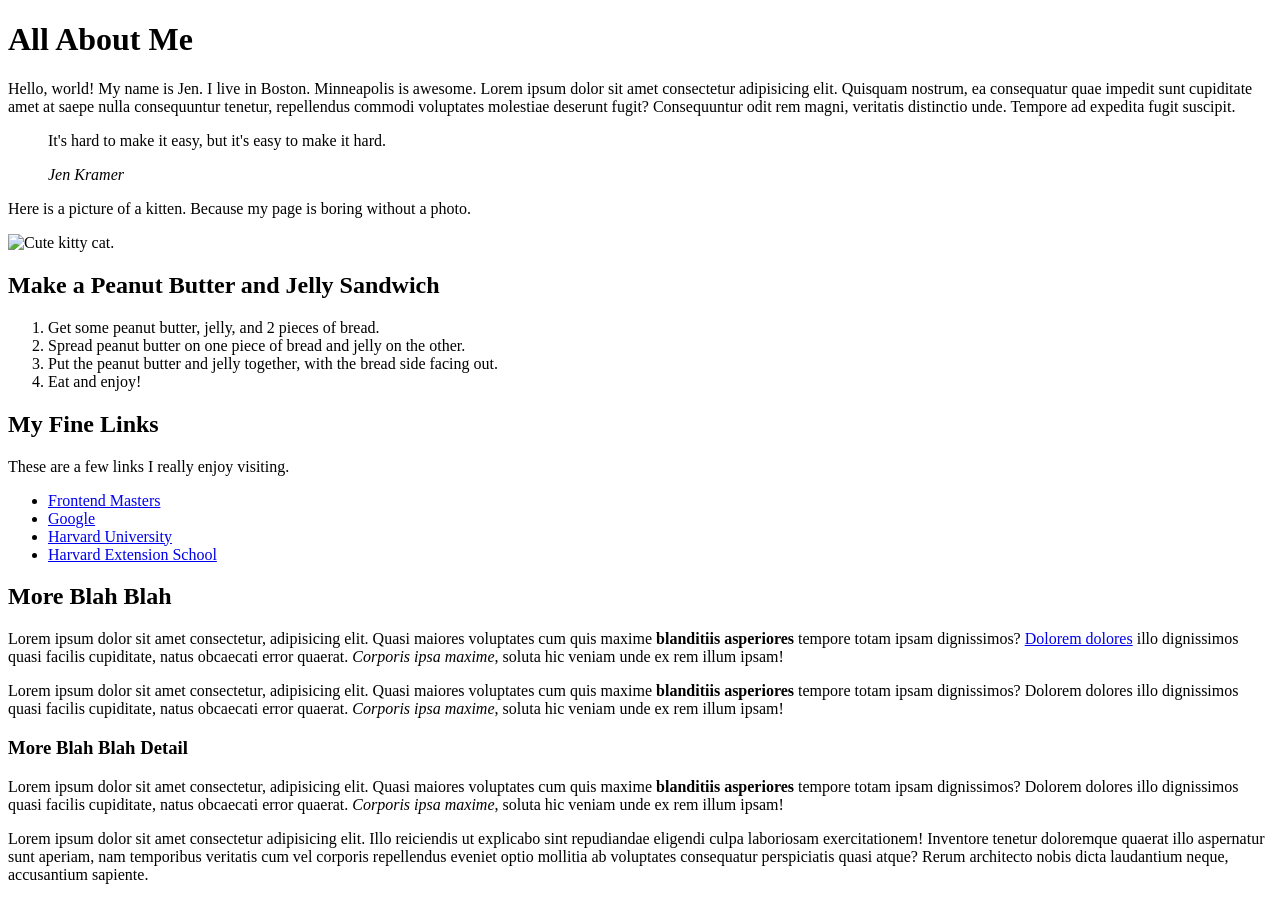
==== index.html @ 8f4f9a92 "Test Add Base" ====
<!DOCTYPE html>
<html lang="en">
<head>
    <meta charset="UTF-8">
    <meta name="viewport" content="width=device-width, initial-scale=1.0">
    <meta http-equiv="X-UA-Compatible" content="ie=edge">
    <link href="css/style.css" rel="stylesheet">
    <title>My first web page</title>
</head>
<body>
    <h1>All About Me</h1>

    <p>Hello, world! My name is Jen. I live in Boston. Minneapolis is awesome. Lorem ipsum dolor sit amet consectetur adipisicing elit. Quisquam nostrum, ea consequatur quae impedit sunt cupiditate amet at saepe nulla consequuntur tenetur, repellendus commodi voluptates molestiae deserunt fugit? Consequuntur odit rem magni, veritatis distinctio unde. Tempore ad expedita fugit suscipit. </p>

    <blockquote>
        <p>It's hard to make it easy, but it's easy to make it hard.</p>
        <cite>Jen Kramer</cite>
    </blockquote>

    <p>Here is a picture of a kitten. Because my page is boring without a photo.</p>

    <img src="http://placecats.com/200/300" alt="Cute kitty cat." title="Cute kitty cat.">

    <h2>Make a Peanut Butter and Jelly Sandwich</h2>
    <ol>
        <li>Get some peanut butter, jelly, and 2 pieces of bread.</li>
        <li>Spread peanut butter on one piece of bread and jelly on the other.</li>
        <li>Put the peanut butter                                                                                                              and jelly together, with the bread side facing out.</li>
        <li>Eat and enjoy!</li>
    </ol>
    <h2>My Fine Links</h2>
        <p>These are a few links I really enjoy visiting.</p>
        <ul>
            <li><a href="http://www.frontendmasters.com" target="_blank">Frontend Masters</a></li>
            <li><a href="https://www.google.com/" target="_blank">Google</a></li>
            <li><a href="http://www.harvard.edu" target="_blank">Harvard University</a></li>
            <li><a href="http://extension.harvard.edu" target="_blank">Harvard Extension School</a></li>
        </ul>
    <h2>More Blah Blah</h2>

    <p>Lorem ipsum dolor sit amet consectetur, adipisicing elit. Quasi maiores voluptates cum quis maxime <strong>blanditiis asperiores</strong> tempore totam ipsam dignissimos? <a href="http://www.frontendmasters.com" target="_blank">Dolorem dolores</a> illo dignissimos quasi facilis cupiditate, natus obcaecati error quaerat. <em>Corporis ipsa maxime</em>, soluta hic veniam unde ex rem illum ipsam!</p>
    <p>Lorem ipsum dolor sit amet consectetur, adipisicing elit. Quasi maiores voluptates cum quis maxime <strong>blanditiis asperiores</strong> tempore totam ipsam dignissimos? Dolorem dolores illo dignissimos quasi facilis cupiditate, natus obcaecati error quaerat. <em>Corporis ipsa maxime</em>, soluta hic veniam unde ex rem illum ipsam!</p>   
    
    <h3>More Blah Blah Detail</h3> 
    <p>Lorem ipsum dolor sit amet consectetur, adipisicing elit. Quasi maiores voluptates cum quis maxime <strong>blanditiis asperiores</strong> tempore totam ipsam dignissimos? Dolorem dolores illo dignissimos quasi facilis cupiditate, natus obcaecati error quaerat. <em>Corporis ipsa maxime</em>, soluta hic veniam unde ex rem illum ipsam!</p>
    <p>Lorem ipsum dolor sit amet consectetur adipisicing elit. Illo reiciendis ut explicabo sint repudiandae eligendi culpa laboriosam exercitationem! Inventore tenetur doloremque quaerat illo aspernatur sunt aperiam, nam temporibus veritatis cum vel corporis repellendus eveniet optio mollitia ab voluptates consequatur perspiciatis quasi atque? Rerum architecto nobis dicta laudantium neque, accusantium sapiente.</p>

</body>
</html>
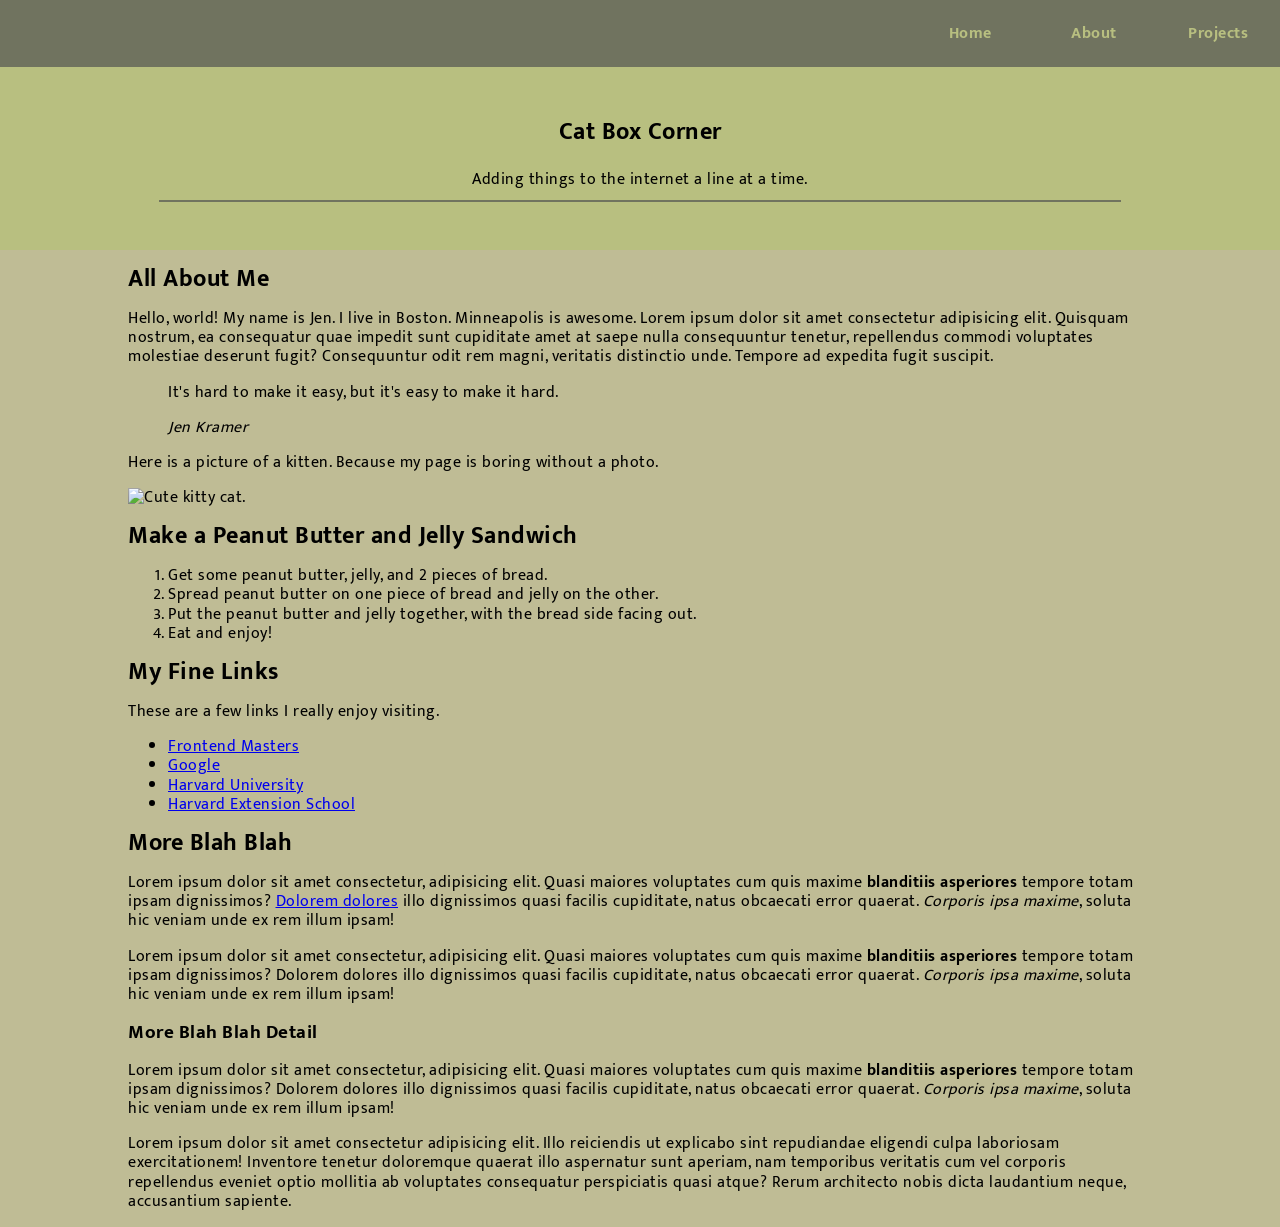
==== commit 8cfc53e5: "Project Added Added a folder named Projects as well and added a Basic calculator project to it." ====
--- a/index.html
+++ b/index.html
@@ -4,46 +4,69 @@
     <meta charset="UTF-8">
     <meta name="viewport" content="width=device-width, initial-scale=1.0">
     <meta http-equiv="X-UA-Compatible" content="ie=edge">
+    
+    <link rel="preconnect" href="https://fonts.googleapis.com">
+    <link rel="preconnect" href="https://fonts.gstatic.com" crossorigin>
+    <link href="https://fonts.googleapis.com/css2?family=Mukta:wght@200;300;400;500;600;700;800&display=swap" rel="stylesheet">
+    
     <link href="css/style.css" rel="stylesheet">
     <title>My first web page</title>
 </head>
 <body>
-    <h1>All About Me</h1>
+    <header>
+        <nav>
+            <ul>
+                <li><a href="index.html">Home</a></li>
+                <li><a href="about.html">About</a></li>
+                <li><a href="project.html">Projects</a></li>
+            </ul>
+        </nav>
+        <section>
+            <h1>Cat Box Corner</h1>
+            <p>
+                Adding things to the internet a line at a time.
+            </p>
+            <hr>
+        </section>
+    </header>
 
-    <p>Hello, world! My name is Jen. I live in Boston. Minneapolis is awesome. Lorem ipsum dolor sit amet consectetur adipisicing elit. Quisquam nostrum, ea consequatur quae impedit sunt cupiditate amet at saepe nulla consequuntur tenetur, repellendus commodi voluptates molestiae deserunt fugit? Consequuntur odit rem magni, veritatis distinctio unde. Tempore ad expedita fugit suscipit. </p>
+    <section>
+        <h2>All About Me</h2>
 
-    <blockquote>
-        <p>It's hard to make it easy, but it's easy to make it hard.</p>
-        <cite>Jen Kramer</cite>
-    </blockquote>
+        <p>Hello, world! My name is Jen. I live in Boston. Minneapolis is awesome. Lorem ipsum dolor sit amet consectetur adipisicing elit. Quisquam nostrum, ea consequatur quae impedit sunt cupiditate amet at saepe nulla consequuntur tenetur, repellendus commodi voluptates molestiae deserunt fugit? Consequuntur odit rem magni, veritatis distinctio unde. Tempore ad expedita fugit suscipit. </p>
 
-    <p>Here is a picture of a kitten. Because my page is boring without a photo.</p>
+        <blockquote>
+            <p>It's hard to make it easy, but it's easy to make it hard.</p>
+            <cite>Jen Kramer</cite>
+        </blockquote>
 
-    <img src="http://placecats.com/200/300" alt="Cute kitty cat." title="Cute kitty cat.">
+        <p>Here is a picture of a kitten. Because my page is boring without a photo.</p>
 
-    <h2>Make a Peanut Butter and Jelly Sandwich</h2>
-    <ol>
-        <li>Get some peanut butter, jelly, and 2 pieces of bread.</li>
-        <li>Spread peanut butter on one piece of bread and jelly on the other.</li>
-        <li>Put the peanut butter                                                                                                              and jelly together, with the bread side facing out.</li>
-        <li>Eat and enjoy!</li>
-    </ol>
-    <h2>My Fine Links</h2>
-        <p>These are a few links I really enjoy visiting.</p>
-        <ul>
-            <li><a href="http://www.frontendmasters.com" target="_blank">Frontend Masters</a></li>
-            <li><a href="https://www.google.com/" target="_blank">Google</a></li>
-            <li><a href="http://www.harvard.edu" target="_blank">Harvard University</a></li>
-            <li><a href="http://extension.harvard.edu" target="_blank">Harvard Extension School</a></li>
-        </ul>
-    <h2>More Blah Blah</h2>
+        <img src="http://placecats.com/200/300" alt="Cute kitty cat." title="Cute kitty cat.">
 
-    <p>Lorem ipsum dolor sit amet consectetur, adipisicing elit. Quasi maiores voluptates cum quis maxime <strong>blanditiis asperiores</strong> tempore totam ipsam dignissimos? <a href="http://www.frontendmasters.com" target="_blank">Dolorem dolores</a> illo dignissimos quasi facilis cupiditate, natus obcaecati error quaerat. <em>Corporis ipsa maxime</em>, soluta hic veniam unde ex rem illum ipsam!</p>
-    <p>Lorem ipsum dolor sit amet consectetur, adipisicing elit. Quasi maiores voluptates cum quis maxime <strong>blanditiis asperiores</strong> tempore totam ipsam dignissimos? Dolorem dolores illo dignissimos quasi facilis cupiditate, natus obcaecati error quaerat. <em>Corporis ipsa maxime</em>, soluta hic veniam unde ex rem illum ipsam!</p>   
-    
-    <h3>More Blah Blah Detail</h3> 
-    <p>Lorem ipsum dolor sit amet consectetur, adipisicing elit. Quasi maiores voluptates cum quis maxime <strong>blanditiis asperiores</strong> tempore totam ipsam dignissimos? Dolorem dolores illo dignissimos quasi facilis cupiditate, natus obcaecati error quaerat. <em>Corporis ipsa maxime</em>, soluta hic veniam unde ex rem illum ipsam!</p>
-    <p>Lorem ipsum dolor sit amet consectetur adipisicing elit. Illo reiciendis ut explicabo sint repudiandae eligendi culpa laboriosam exercitationem! Inventore tenetur doloremque quaerat illo aspernatur sunt aperiam, nam temporibus veritatis cum vel corporis repellendus eveniet optio mollitia ab voluptates consequatur perspiciatis quasi atque? Rerum architecto nobis dicta laudantium neque, accusantium sapiente.</p>
+        <h2>Make a Peanut Butter and Jelly Sandwich</h2>
+        <ol>
+            <li>Get some peanut butter, jelly, and 2 pieces of bread.</li>
+            <li>Spread peanut butter on one piece of bread and jelly on the other.</li>
+            <li>Put the peanut butter                                                                                                              and jelly together, with the bread side facing out.</li>
+            <li>Eat and enjoy!</li>
+        </ol>
+        <h2>My Fine Links</h2>
+            <p>These are a few links I really enjoy visiting.</p>
+            <ul>
+                <li><a href="http://www.frontendmasters.com" target="_blank">Frontend Masters</a></li>
+                <li><a href="https://www.google.com/" target="_blank">Google</a></li>
+                <li><a href="http://www.harvard.edu" target="_blank">Harvard University</a></li>
+                <li><a href="http://extension.harvard.edu" target="_blank">Harvard Extension School</a></li>
+            </ul>
+        <h2>More Blah Blah</h2>
 
+        <p>Lorem ipsum dolor sit amet consectetur, adipisicing elit. Quasi maiores voluptates cum quis maxime <strong>blanditiis asperiores</strong> tempore totam ipsam dignissimos? <a href="http://www.frontendmasters.com" target="_blank">Dolorem dolores</a> illo dignissimos quasi facilis cupiditate, natus obcaecati error quaerat. <em>Corporis ipsa maxime</em>, soluta hic veniam unde ex rem illum ipsam!</p>
+        <p>Lorem ipsum dolor sit amet consectetur, adipisicing elit. Quasi maiores voluptates cum quis maxime <strong>blanditiis asperiores</strong> tempore totam ipsam dignissimos? Dolorem dolores illo dignissimos quasi facilis cupiditate, natus obcaecati error quaerat. <em>Corporis ipsa maxime</em>, soluta hic veniam unde ex rem illum ipsam!</p>   
+        
+        <h3>More Blah Blah Detail</h3> 
+        <p>Lorem ipsum dolor sit amet consectetur, adipisicing elit. Quasi maiores voluptates cum quis maxime <strong>blanditiis asperiores</strong> tempore totam ipsam dignissimos? Dolorem dolores illo dignissimos quasi facilis cupiditate, natus obcaecati error quaerat. <em>Corporis ipsa maxime</em>, soluta hic veniam unde ex rem illum ipsam!</p>
+        <p>Lorem ipsum dolor sit amet consectetur adipisicing elit. Illo reiciendis ut explicabo sint repudiandae eligendi culpa laboriosam exercitationem! Inventore tenetur doloremque quaerat illo aspernatur sunt aperiam, nam temporibus veritatis cum vel corporis repellendus eveniet optio mollitia ab voluptates consequatur perspiciatis quasi atque? Rerum architecto nobis dicta laudantium neque, accusantium sapiente.</p>
+    </section>
 </body>
 </html>
--- a/css/style.css
+++ b/css/style.css
@@ -0,0 +1,76 @@
+body{
+    font-family: Mukta, Helvetica, sans-serif;
+    letter-spacing: 0.5px;
+    line-height: 1.2rem;
+    margin: 0;
+    padding: 0;
+    background-color: #BFBC95;
+}
+
+section {
+    width: 80%;
+    margin: 0 auto;
+}
+
+header nav {
+    background-color: #70735F;
+    /* border: 2px solid red; */
+}
+
+header ul {
+    display: flex;
+    justify-content: right;
+    list-style: none;
+    margin: 0;
+    /* border: 2px solid green; */
+}
+
+header li {
+    display: flex;
+    flex-basis: 10%;
+    justify-content: center;
+    text-align: center;
+    font-weight: bold;
+    /* border: 2px solid blue; */
+}
+
+header li a {
+    color: #B8BF80;
+    text-decoration: none;
+    width: 100%;
+    padding: 1.5rem;
+    /* border: 2px solid red; */
+}
+
+header li a:hover {
+    color: #E9EAF2;
+    background-color: #B8BF80;
+    /* border: 2px solid red; */
+}
+
+header section {
+    width: 100%;
+    margin: 0 auto;
+    padding: 2.5rem 0;
+    text-align: center;
+    background-color: #B8BF80;
+    /* border: 2px solid red; */
+}
+
+header section h1 {
+    margin: 0;
+    padding: 1rem 0;
+    /* border: 2px solid blue; */
+}
+
+header section p {
+    width: 70%;
+    margin: 0.7rem auto;
+    text-align: center;
+    /* border: 2px solid blue; */
+}
+
+header section hr {
+    width: 75%;
+    border: 1px solid #70735F;
+}
